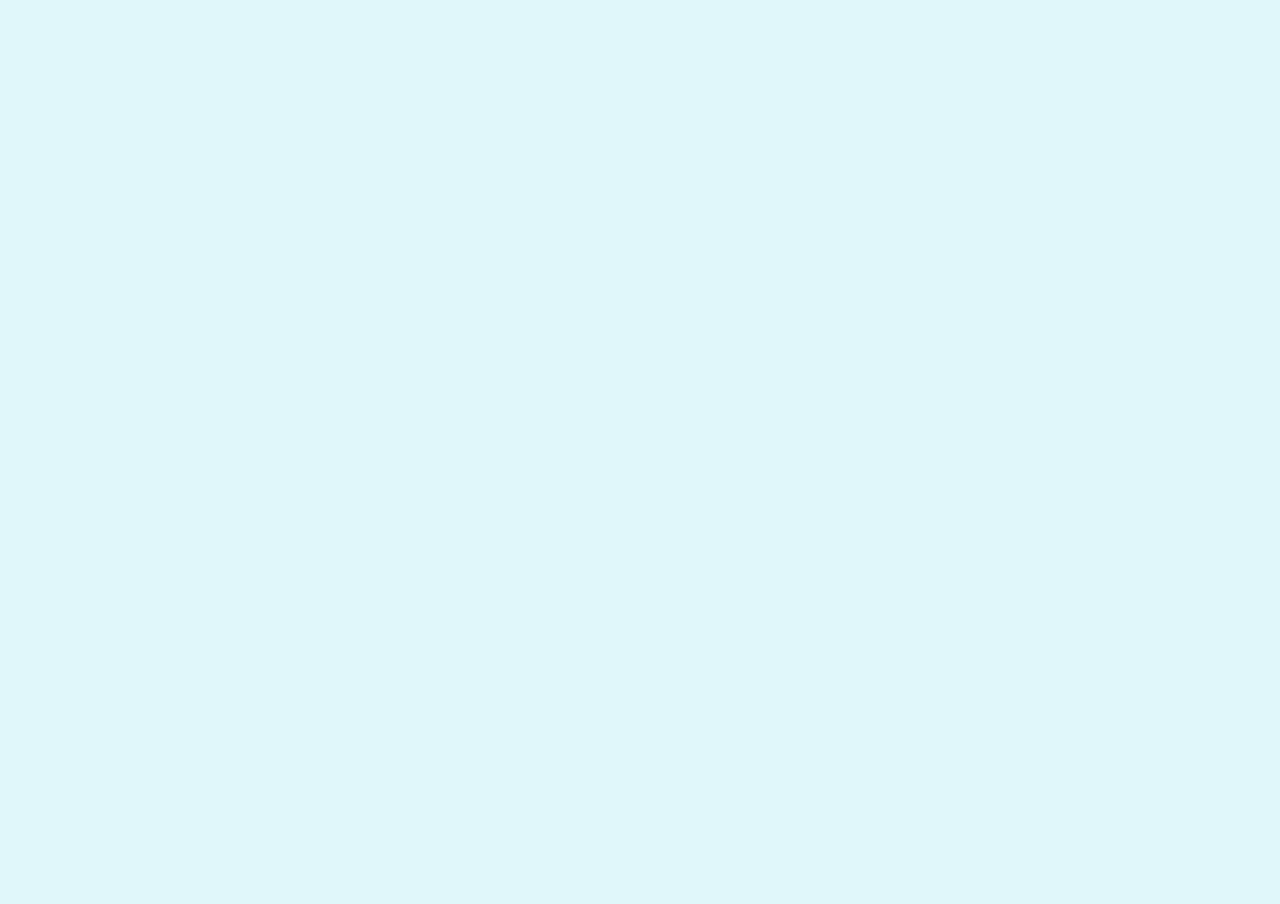
==== animation/animations/animation1.html @ 3db79d0d "uploaded folder" ====
<!DOCTYPE html>
<html lang="en">
<head>
    <meta charset="UTF-8">
    <meta name="viewport" content="width=device-width, initial-scale=1.0">
    <title>Interactive Particle Animation</title>
    <link rel="stylesheet" href="/animation/styles/style.css">
</head>
<body>
    <canvas id="particleCanvas"></canvas>
    <script src="/animation/scripts/animation1.js"></script>
</body>
</html>
---- animation/styles/style.css ----
body, html {
    margin: 0;
    padding: 0;
    font-family: 'Arial', sans-serif;
    background: #e0f7fa;
    text-align: center;
    color: #333;
}

h1 {
    background: #0277bd;
    color: #fff;
    padding: 20px 0;
    margin: 0;
    font-size: 2.5em;
}

nav ul {
    list-style: none;
    padding: 0;
    margin: 20px auto;
    display: flex;
    flex-wrap: wrap;
    justify-content: center;
    max-width: 800px;
}

nav ul li {
    margin: 10px;
    flex: 1 0 150px; 
}

nav ul li a {
    display: block;
    text-decoration: none;
    color: #0277bd;
    background-color: #ffffff;
    padding: 20px;
    border-radius: 10px;
    box-shadow: 0 4px 6px rgba(0, 0, 0, 0.1);
    transition: transform 0.3s ease, background-color 0.3s ease;
    font-size: 1.2em;
    font-weight: bold;
    position: relative;
    text-align: center;
}

nav ul li a:hover {
    background-color: #b3e5fc;
    transform: translateY(-5px);
}

.contributor {
    font-size: 0.8em;
    color: #666;
    position: absolute;
    bottom: -20px;
    left: 50%;
    transform: translateX(-50%);
    width: 100%;
    text-align: center;
}
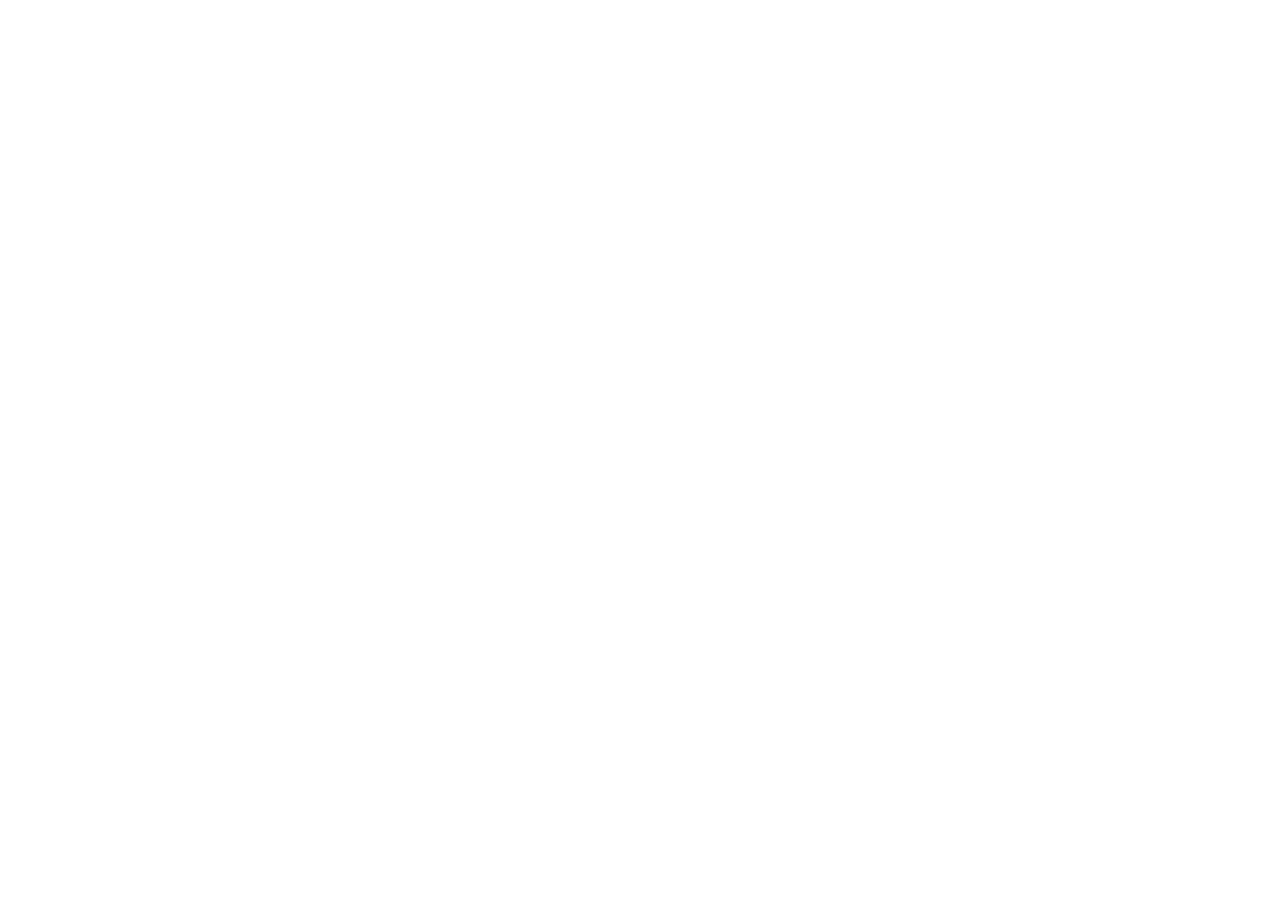
==== commit 8fe1a94b: "Update animation1.html" ====
--- a/animation/animations/animation1.html
+++ b/animation/animations/animation1.html
@@ -4,10 +4,10 @@
     <meta charset="UTF-8">
     <meta name="viewport" content="width=device-width, initial-scale=1.0">
     <title>Interactive Particle Animation</title>
-    <link rel="stylesheet" href="/animation/styles/style.css">
+    <link rel="stylesheet" href="styles/style.css">
 </head>
 <body>
     <canvas id="particleCanvas"></canvas>
-    <script src="/animation/scripts/animation1.js"></script>
+    <script src="scripts/animation1.js"></script>
 </body>
 </html>
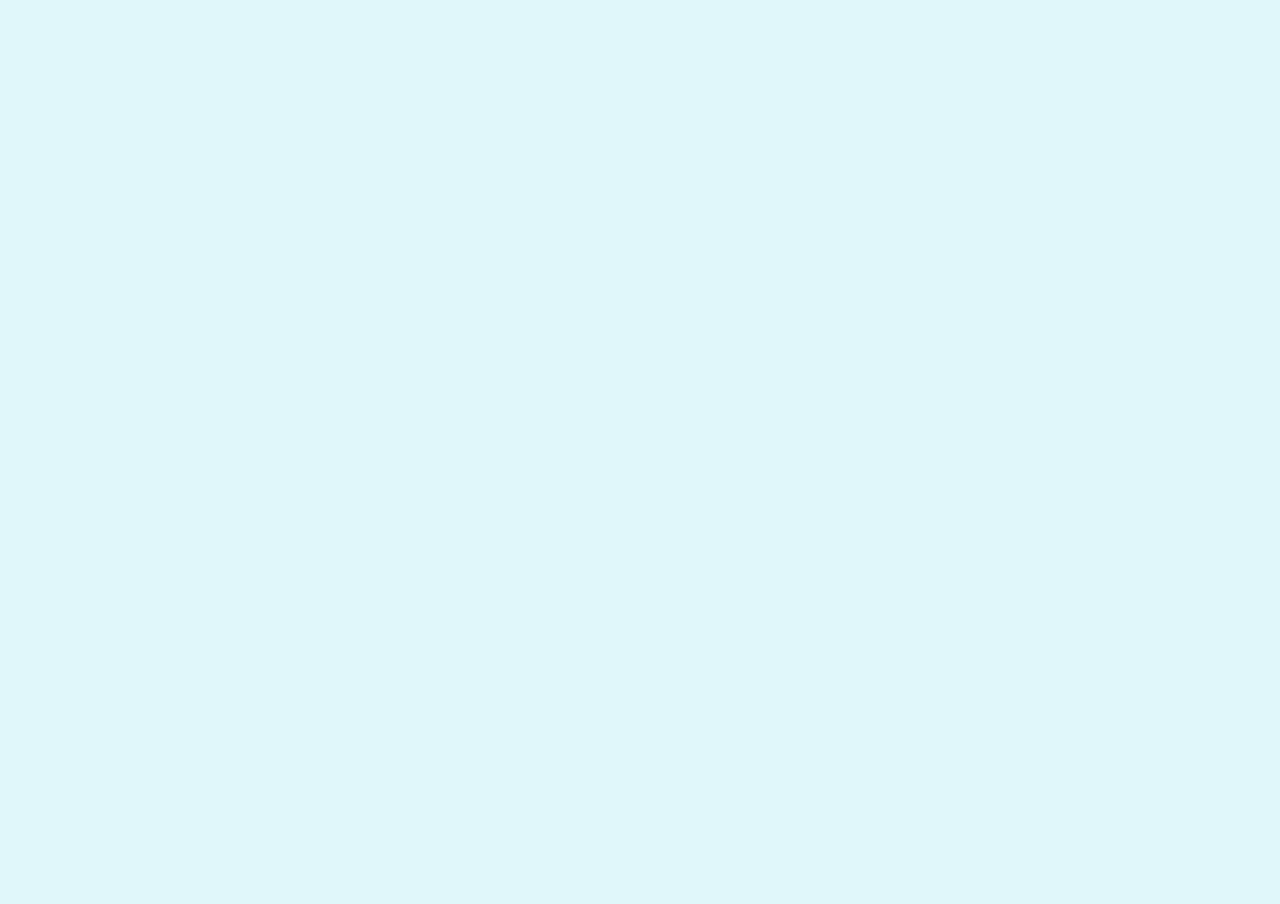
==== commit 3d9849ca: "Update animation1.html" ====
--- a/animation/animations/animation1.html
+++ b/animation/animations/animation1.html
@@ -4,10 +4,10 @@
     <meta charset="UTF-8">
     <meta name="viewport" content="width=device-width, initial-scale=1.0">
     <title>Interactive Particle Animation</title>
-    <link rel="stylesheet" href="styles/style.css">
+    <link rel="stylesheet" href="/animation/styles/style.css">
 </head>
 <body>
     <canvas id="particleCanvas"></canvas>
-    <script src="scripts/animation1.js"></script>
+    <script src="/animation/scripts/animation1.js"></script>
 </body>
 </html>
--- a/animation/styles/style.css
+++ b/animation/styles/style.css
@@ -0,0 +1,62 @@
+body, html {
+    margin: 0;
+    padding: 0;
+    font-family: 'Arial', sans-serif;
+    background: #e0f7fa;
+    text-align: center;
+    color: #333;
+}
+
+h1 {
+    background: #0277bd;
+    color: #fff;
+    padding: 20px 0;
+    margin: 0;
+    font-size: 2.5em;
+}
+
+nav ul {
+    list-style: none;
+    padding: 0;
+    margin: 20px auto;
+    display: flex;
+    flex-wrap: wrap;
+    justify-content: center;
+    max-width: 800px;
+}
+
+nav ul li {
+    margin: 10px;
+    flex: 1 0 150px; 
+}
+
+nav ul li a {
+    display: block;
+    text-decoration: none;
+    color: #0277bd;
+    background-color: #ffffff;
+    padding: 20px;
+    border-radius: 10px;
+    box-shadow: 0 4px 6px rgba(0, 0, 0, 0.1);
+    transition: transform 0.3s ease, background-color 0.3s ease;
+    font-size: 1.2em;
+    font-weight: bold;
+    position: relative;
+    text-align: center;
+}
+
+nav ul li a:hover {
+    background-color: #b3e5fc;
+    transform: translateY(-5px);
+}
+
+.contributor {
+    font-size: 0.8em;
+    color: #666;
+    position: absolute;
+    bottom: -20px;
+    left: 50%;
+    transform: translateX(-50%);
+    width: 100%;
+    text-align: center;
+}
